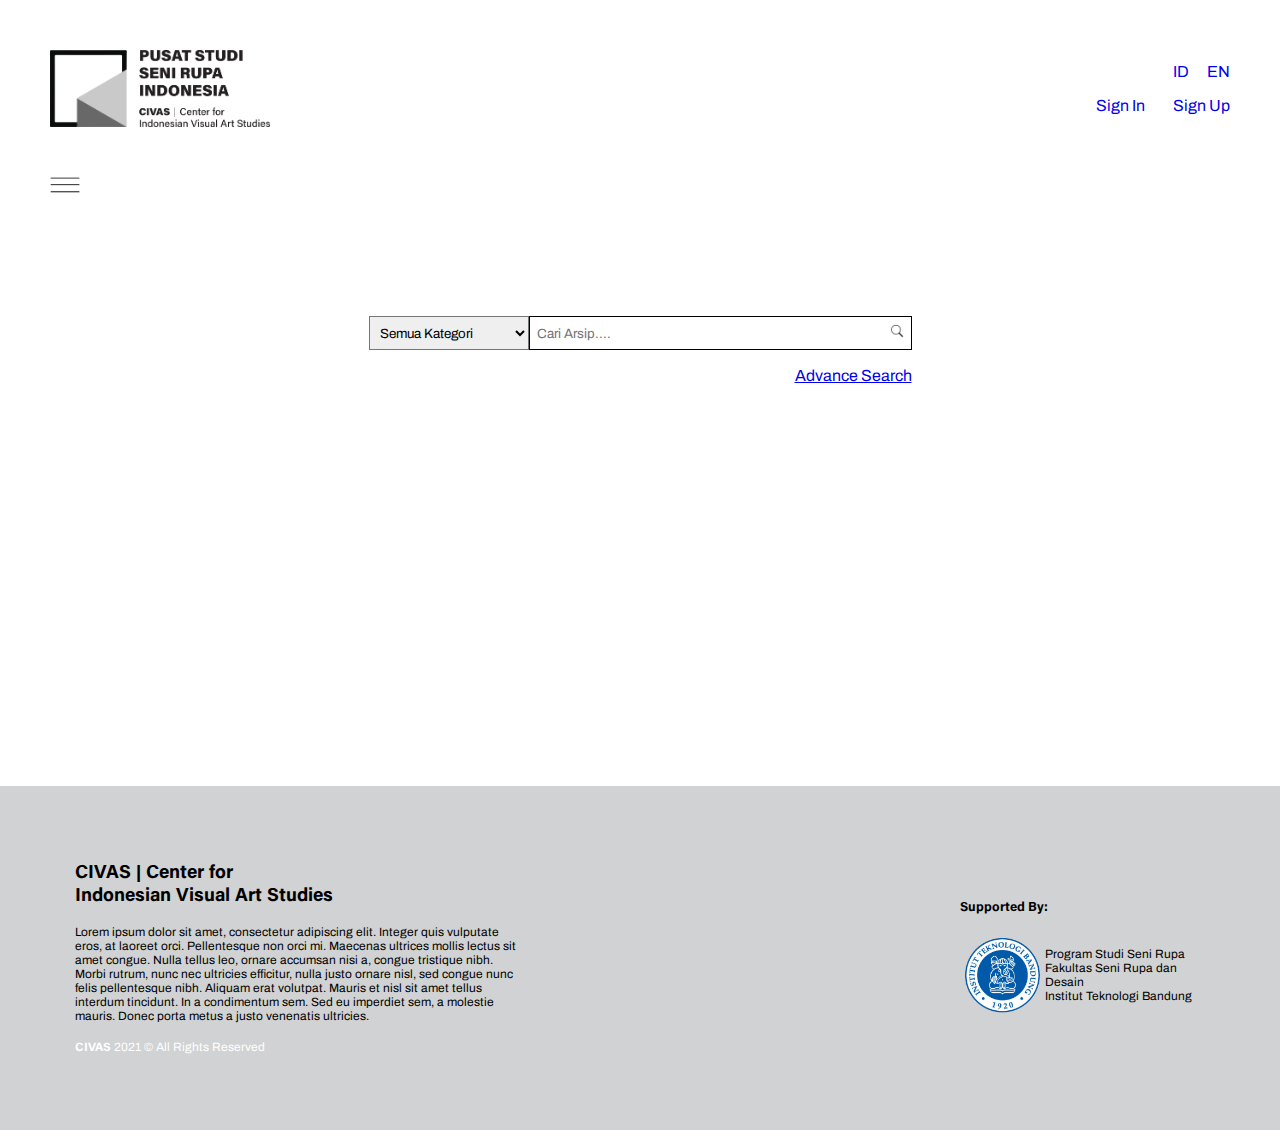
==== index.html @ ca421224 "Add files via upload" ====
<!DOCTYPE html>
<html lang="en">
<head>
  <meta charset="UTF-8">
  <meta http-equiv="X-UA-Compatible" content="IE=edge">
  <meta name="viewport" content="width=device-width, initial-scale=1.0">
  <title>CIVAS Homepage</title>
  <link rel="stylesheet" href="./css/style.css">
</head>
<body>
  <!-- sidebar -->
  <div id="leftSidebar" class="sidebar">
    <div class="header-sidebar">
        <a href="javascript:void(0)" class="closeBtn" onclick="closeSidebar()">&times;</a>
        <a href="javascript:void(0)" class="iconSearchBtn" onclick="openSearch()"><img src="./img/icon-search-white.png" style="width: 20px;" alt=""></a>
    </div>
    <ul class="sidebar-list">
      <li class="sidebar-item">
        <a href="#naskah" class="sidebar-link">Naskah Ilmiah</a>
      </li>
      <li class="sidebar-item">
        <a href="#foto" class="sidebar-link">Arsip Foto</a>
      </li>
      <li class="sidebar-item">
        <a href="#video" class="sidebar-link">Arsip Video</a>
      </li>
      <li class="sidebar-item">
        <a href="#koleksi" class="sidebar-link">Koleksi Spesial</a>
      </li>
      <li class="sidebar-item">
        <a href="#blog" class="sidebar-link">Blog</a>
      </li>
      <br>
      <li class="sidebar-item">
        <a href="#tentang" class="sidebar-link">Tentang</a>
      </li>
      <br>
      <li class="sidebar-item">
        <a href="#instagram" class="sidebar-link">Instagram</a>
      </li>
      <li class="sidebar-item">
        <a href="#youtube" class="sidebar-link">YouTube</a>
      </li>
    </ul>
  </div>

  <!-- header -->
  <header class="header">
    <img src="./img/CIVAS.png" class="img-header" alt="">
    <div class="right-menu">
      <div class="lang">
        <a href="#">ID</a>
        <a href="#">EN</a>
      </div>
      <br>
      <div class="auth">
        <a href="#">Sign In</a>
        <a href="#">Sign Up</a>
      </div>
    </div>
  </header>
  <span onclick="openSidebar()" style="padding: 50px; cursor: pointer;"><img style="width: 30px;" src="./img/icon-navbar.png" alt=""></span>
  
  <!-- content -->
  <div class="content">
    <select name="category" id="mainCategory">
      <option value="all" selected hidden>Semua Kategori</option>
      <option value="name">Nama</option>
      <option value="title">Judul</option>
      <option value="year">Tahun</option>
      <option value="medium">Medium</option>
    </select>
    <div class="search">
      <form action="#" class="searchForm">
        <input type="search" placeholder="Cari Arsip....">
        <button type="submit"><img src="./img/icon-search.png" style="width: 14px;" alt=""></button>
      </form>
      <br>
      <div class="advance-search">
        <a href="#">Advance Search</a>
      </div>
    </div>
  </div>
  
  <!-- footer -->
  <footer class="footer">
    <div class="footer-left">
      <h3><strong>CIVAS</strong> | Center for <br> Indonesian Visual Art Studies</h3>
      <br>
      <p>Lorem ipsum dolor sit amet, consectetur adipiscing elit. Integer quis vulputate eros, at laoreet orci. Pellentesque non orci mi. Maecenas ultrices mollis lectus sit amet congue. Nulla tellus leo, ornare accumsan nisi a, congue tristique nibh. Morbi rutrum, nunc nec ultricies efficitur, nulla justo ornare nisl, sed congue nunc felis pellentesque nibh. Aliquam erat volutpat. Mauris et nisl sit amet tellus interdum tincidunt. In a condimentum sem. Sed eu imperdiet sem, a molestie mauris. Donec porta metus a justo venenatis ultricies.</p>
      <br>
      <p style="color: #fff;"><strong>CIVAS</strong> 2021 &copy; All Rights Reserved</p>
    </div>
    <div class="footer-right">
      <h4 style="font-size: 13px;">Supported By:</h4>
      <br>
      <div class="footer-right-content">
        <img src="./img/ITB.png" class="img-footer" alt="">
        <div>
          <ul>
            <li>Program Studi Seni Rupa </li>
            <li>Fakultas Seni Rupa dan Desain</li>
            <li>Institut Teknologi Bandung</li>
          </ul>
        </div>
      </div>
    </div>
  </footer>
  <script src="./js/main.js"></script>
</body>
</html>
---- css/style.css ----
@font-face {
  font-family: Acumin;
  src: url(../fonts/AcuminVariableConcept.otf);
}

@font-face {
  font-family: Archivo;
  src: url(../fonts/Archivo-VariableFont_wdth\,wght.ttf);
}

* {
  box-sizing: border-box;
  margin: 0;
  padding: 0;
}

body {
  font-family: Archivo, sans-serif;
  background-color: #fff;
  color: #000;
}

h1, h2, h3, h4, h5, h6, strong {
  font-family: Acumin, sans-serif;
  font-weight: bold;
}

p, ul, li {
  font-size: 12px;
}

/* sidebar */
.sidebar {
  height: 100%;
  width: 0;
  position: fixed;
  z-index: 1;
  top: 0;
  left: 0;
  background-color: #0d58b2;
  overflow-x: hidden;
  transition: 0.5s;
  padding-top: 10px;
}

/* header-sidebar */
.closeBtn {
  margin: 0 auto;
}

.iconSearchBtn {
  margin: 1px 40px auto;
}
/* end header sidebar */

.sidebar a {
  padding: 10px 10px 10px 32px;
  text-decoration: none;
  font-size: 25px;
  color: #fff;
  display: block;
  transition: 0.3s;
}

.sidebar a:hover {
  color: #d0d2d3;
}

.sidebar .closeBtn {
  position: absolute;
  top: 0;
  font-size: 36px;
}

/* header */
header {
  width: 100%;
  display: flex;
  margin: auto;
  padding: 50px;
  align-items: center;
  justify-content: space-between;
}

.img-header {
  width: 220px;
}

.lang {
  text-align: right;
}

.lang a {
  text-decoration: none;
  padding-left: 15px;
}

.auth a {
  text-decoration: none;
  padding-left: 25px;
}

/* content */
.content {
  display: flex;
  width: 100%;
  height: 50vh;
  margin: 70px auto;
  padding: 50px;
  align-items: flex-start;
  justify-content: center;
}

@media screen and (max-width: 500px) {
  .content {display: grid;}
}

select {
  font-family: Archivo, sans-serif;
  width: 160px;
  height: 34px;
  border-radius: 0;
  padding: 6px;
}

input {
  font-family: Archivo, sans-serif;
  width: 350px;
  height: 31px;
  border: none;
  border-radius: 0;
  outline: none;
  padding: 7px;
}

button {
  border: none;
  outline: none;
  border-radius: 0;
  background: transparent;
  padding: 7px;
  cursor: pointer;
}

.searchForm {
  border: 1px #000 solid;
  background: transparent;
}

.advance-search {
  text-decoration: none;
  text-align: right;
}

/* footer */
footer {
  width: 100%;
  background-color: #d0d2d3;
  display: flex;
  margin: auto;
  padding: 75px;
  align-items: center;
  justify-content: space-between;
}

.footer-left p {
  width: 50%;
}

.footer-right {
  width: 70%;
}

.footer-right-content {
  display: flex;
  margin: auto;
  align-items: center;
  justify-content: space-between;
}

.footer-right-content ul li {
  list-style: none;
}

.img-footer {
  width: 85px;
}
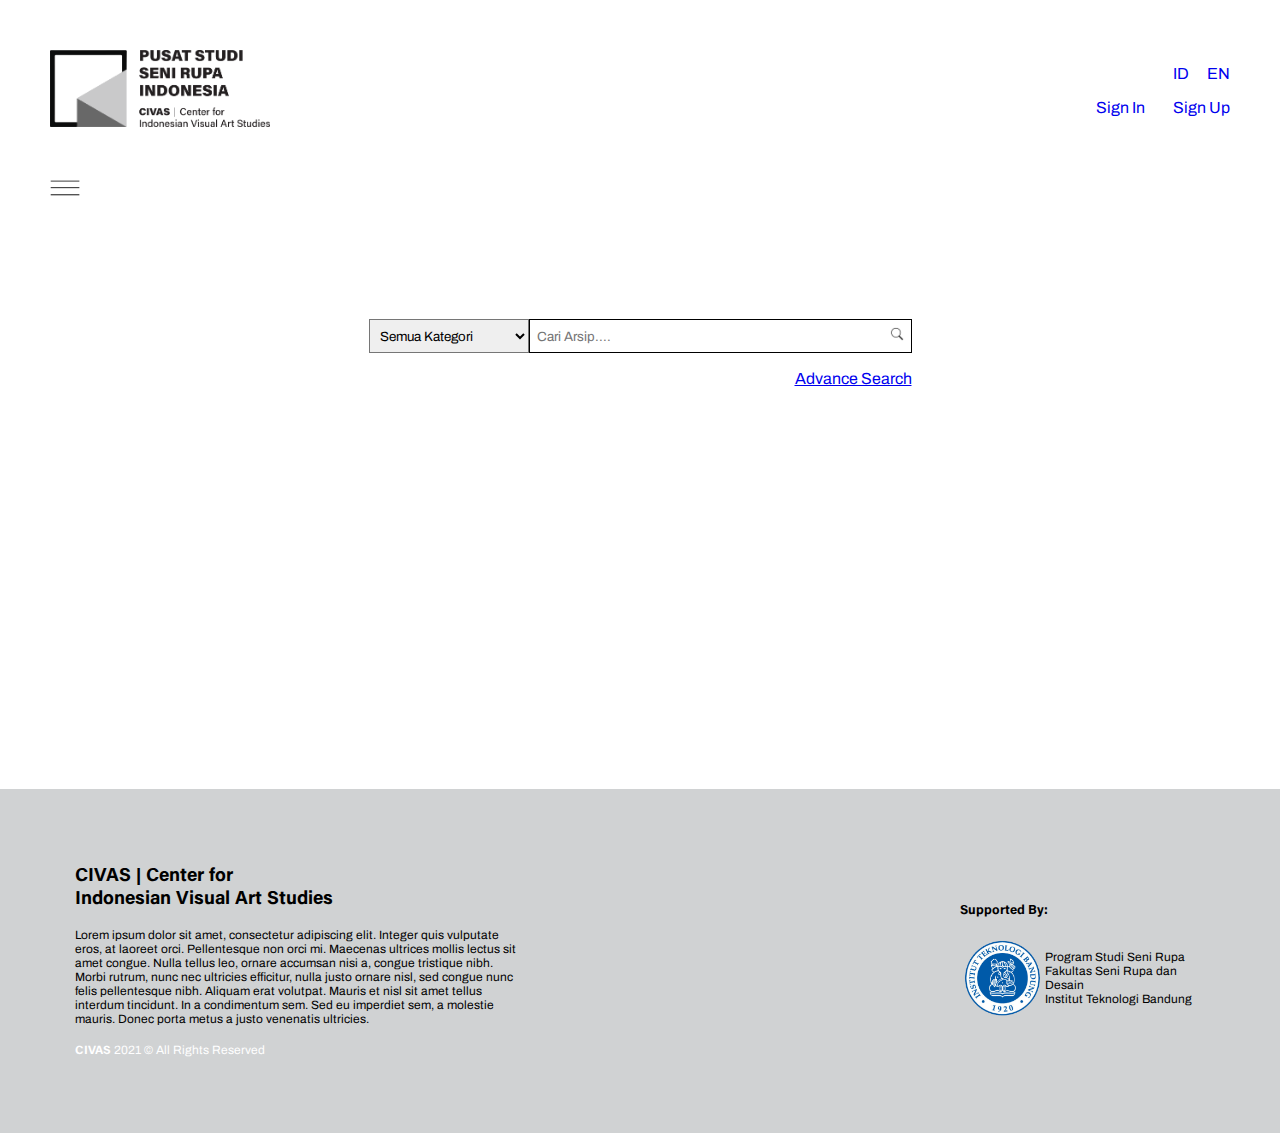
==== commit 3dc3ae54: "Add files via upload" ====
--- a/index.html
+++ b/index.html
@@ -11,8 +11,9 @@
   <!-- sidebar -->
   <div id="leftSidebar" class="sidebar">
     <div class="header-sidebar">
-        <a href="javascript:void(0)" class="closeBtn" onclick="closeSidebar()">&times;</a>
-        <a href="javascript:void(0)" class="iconSearchBtn" onclick="openSearch()"><img src="./img/icon-search-white.png" style="width: 20px;" alt=""></a>
+      <a href="javascript:void(0)" class="closeBtn" onclick="closeSidebar()">&times;</a>
+      <a href="javascript:void(0)" class="iconSearchBtn" onclick="openSearch()"><img src="./img/icon-search-white.png" style="width: 20px;" alt=""></a>
+      <a href="javascript:void(0)" class="arrowBtn" onclick="backSidebar()">&larr;</a>
     </div>
     <ul class="sidebar-list">
       <li class="sidebar-item">
@@ -46,7 +47,7 @@
 
   <!-- header -->
   <header class="header">
-    <img src="./img/CIVAS.png" class="img-header" alt="">
+    <a href="/"><img src="./img/CIVAS.png" class="img-header" alt=""></a>
     <div class="right-menu">
       <div class="lang">
         <a href="#">ID</a>
--- a/css/style.css
+++ b/css/style.css
@@ -50,6 +50,10 @@
 
 .iconSearchBtn {
   margin: 1px 40px auto;
+}
+
+.arrowBtn {
+  margin: -50px 220px auto;
 }
 /* end header sidebar */
 
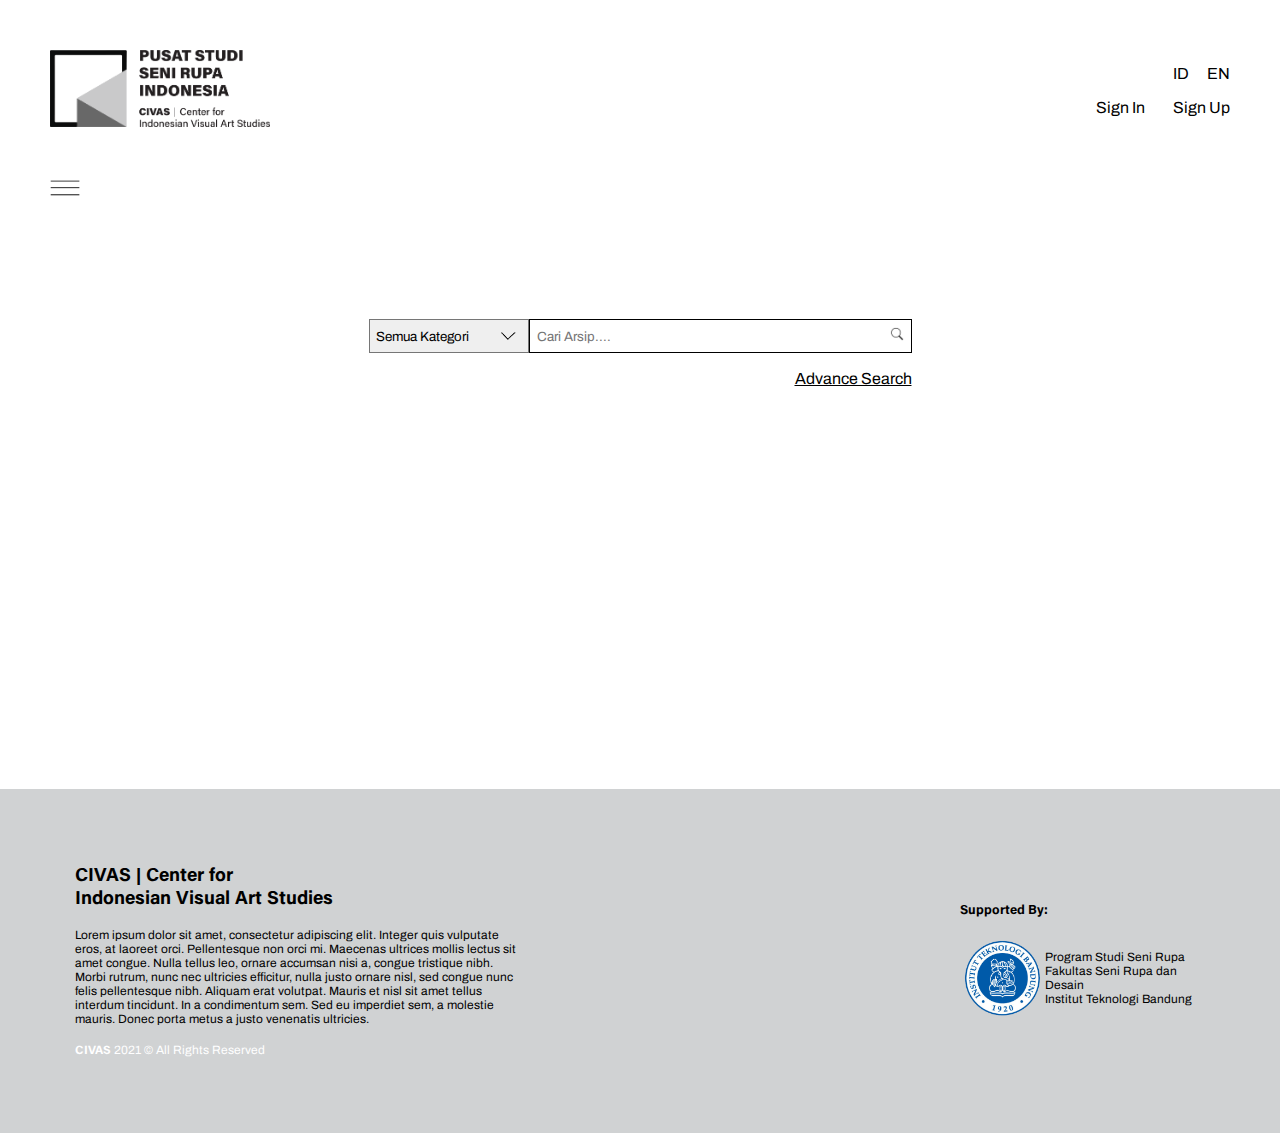
==== commit 7482c196: "Add files via upload" ====
--- a/index.html
+++ b/index.html
@@ -11,9 +11,8 @@
   <!-- sidebar -->
   <div id="leftSidebar" class="sidebar">
     <div class="header-sidebar">
-      <a href="javascript:void(0)" class="closeBtn" onclick="closeSidebar()">&times;</a>
-      <a href="javascript:void(0)" class="iconSearchBtn" onclick="openSearch()"><img src="./img/icon-search-white.png" style="width: 20px;" alt=""></a>
-      <a href="javascript:void(0)" class="arrowBtn" onclick="backSidebar()">&larr;</a>
+      <a href="javascript:void(0)" class="closeBtn" onclick="closeSidebar()"><img src="./img/closeBtn.png" alt="" style="width: 25px;"></a>
+      <a href="javascript:void(0)" class="iconSearchBtn" onclick="openSearch()"><img src="./img/icon-search-white.png" style="width: 25px;" alt=""></a>
     </div>
     <ul class="sidebar-list">
       <li class="sidebar-item">
@@ -47,16 +46,16 @@
 
   <!-- header -->
   <header class="header">
-    <a href="/"><img src="./img/CIVAS.png" class="img-header" alt=""></a>
+    <a href="index.html"><img src="./img/CIVAS.png" class="img-header" alt=""></a>
     <div class="right-menu">
       <div class="lang">
-        <a href="#">ID</a>
-        <a href="#">EN</a>
+        <a href="#id">ID</a>
+        <a href="#en">EN</a>
       </div>
       <br>
       <div class="auth">
-        <a href="#">Sign In</a>
-        <a href="#">Sign Up</a>
+        <a href="#signin">Sign In</a>
+        <a href="#signout">Sign Up</a>
       </div>
     </div>
   </header>
--- a/css/style.css
+++ b/css/style.css
@@ -14,6 +14,10 @@
   padding: 0;
 }
 
+*:focus {
+  outline: none;
+}
+
 body {
   font-family: Archivo, sans-serif;
   background-color: #fff;
@@ -31,12 +35,13 @@
 
 /* sidebar */
 .sidebar {
-  height: 100%;
+  height: 80%;
   width: 0;
   position: fixed;
   z-index: 1;
   top: 0;
   left: 0;
+  margin-top: 140px;
   background-color: #0d58b2;
   overflow-x: hidden;
   transition: 0.5s;
@@ -45,22 +50,20 @@
 
 /* header-sidebar */
 .closeBtn {
-  margin: 0 auto;
+  width: 20px;
+  margin: 10px auto;
 }
 
 .iconSearchBtn {
-  margin: 1px 40px auto;
-}
-
-.arrowBtn {
-  margin: -50px 220px auto;
+  width: 20px;
+  margin: 7px 49px auto;
 }
 /* end header sidebar */
 
 .sidebar a {
-  padding: 10px 10px 10px 32px;
-  text-decoration: none;
-  font-size: 25px;
+  padding: 10px 10px 10px 48px;
+  text-decoration: none;
+  font-size: 24px;
   color: #fff;
   display: block;
   transition: 0.3s;
@@ -97,11 +100,21 @@
 .lang a {
   text-decoration: none;
   padding-left: 15px;
+  color: #000;
+}
+
+.lang a:hover {
+  color: #0d58b2;
 }
 
 .auth a {
   text-decoration: none;
   padding-left: 25px;
+  color: #000;
+}
+
+.auth a:hover {
+  color: #0d58b2;
 }
 
 /* content */
@@ -125,6 +138,20 @@
   height: 34px;
   border-radius: 0;
   padding: 6px;
+  background-image: url(/img/arrow-select180.png);
+  background-repeat: no-repeat;
+  background-position: center right 10px;
+  -webkit-appearance: none;
+  -moz-appearance: none;
+}
+
+select:focus {
+  background: url(/img/arrow-select.png) 90% / 12% no-repeat;
+  background-position: center right 10px;
+}
+
+.content select:hover {
+  text-decoration: underline;
 }
 
 input {
@@ -156,6 +183,14 @@
   text-align: right;
 }
 
+.advance-search a {
+  color: #000;
+}
+
+.advance-search a:hover {
+  color: #0d58b2;
+}
+
 /* footer */
 footer {
   width: 100%;
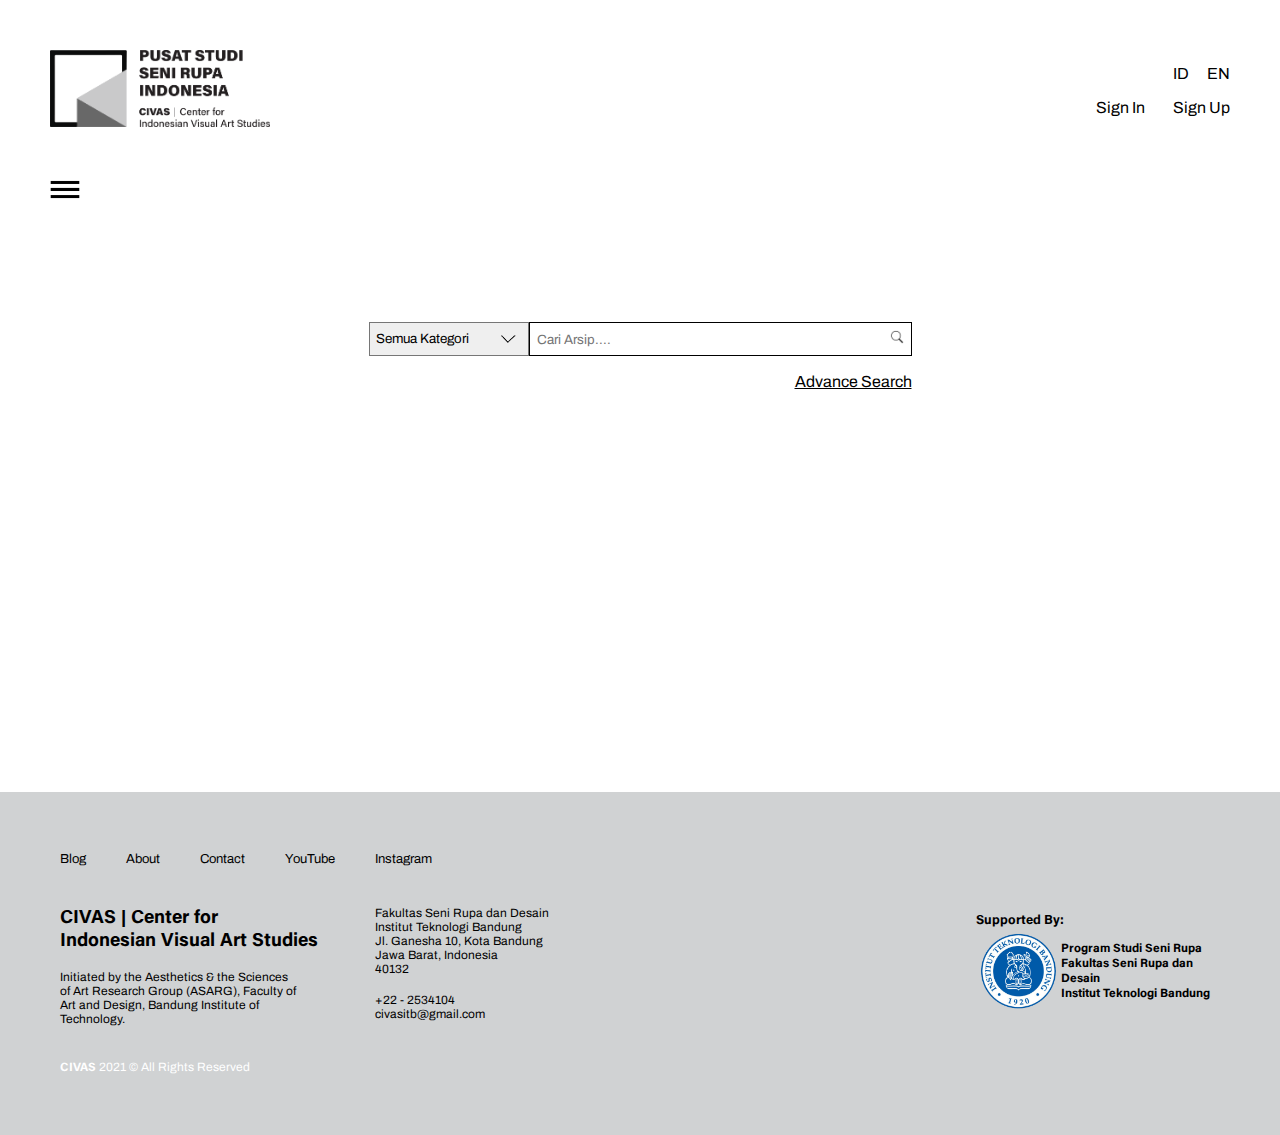
==== commit ec40da13: "Add files via upload" ====
--- a/index.html
+++ b/index.html
@@ -5,6 +5,7 @@
   <meta http-equiv="X-UA-Compatible" content="IE=edge">
   <meta name="viewport" content="width=device-width, initial-scale=1.0">
   <title>CIVAS Homepage</title>
+  <link rel="shortcut icon" href="./img/favicon-571e8cf92d.png" type="image/x-icon">
   <link rel="stylesheet" href="./css/style.css">
 </head>
 <body>
@@ -55,7 +56,7 @@
       <br>
       <div class="auth">
         <a href="#signin">Sign In</a>
-        <a href="#signout">Sign Up</a>
+        <a href="./pages/signup.html">Sign Up</a>
       </div>
     </div>
   </header>
@@ -70,6 +71,13 @@
       <option value="year">Tahun</option>
       <option value="medium">Medium</option>
     </select>
+    <!-- <a class="selectCategory" href="#">Semua Kategori</a> -->
+    <!-- <div class="dropdownCategory">
+      <a href="#name">Name</a>
+      <a href="#title">Judul</a>
+      <a href="#year">Tahun</a>
+      <a href="#mediun">Medium</a>
+    </div> -->
     <div class="search">
       <form action="#" class="searchForm">
         <input type="search" placeholder="Cari Arsip....">
@@ -77,30 +85,66 @@
       </form>
       <br>
       <div class="advance-search">
-        <a href="#">Advance Search</a>
+        <a href="./pages/advance-search.html">Advance Search</a>
       </div>
     </div>
   </div>
   
   <!-- footer -->
   <footer class="footer">
+    <!-- footer left -->
     <div class="footer-left">
-      <h3><strong>CIVAS</strong> | Center for <br> Indonesian Visual Art Studies</h3>
-      <br>
-      <p>Lorem ipsum dolor sit amet, consectetur adipiscing elit. Integer quis vulputate eros, at laoreet orci. Pellentesque non orci mi. Maecenas ultrices mollis lectus sit amet congue. Nulla tellus leo, ornare accumsan nisi a, congue tristique nibh. Morbi rutrum, nunc nec ultricies efficitur, nulla justo ornare nisl, sed congue nunc felis pellentesque nibh. Aliquam erat volutpat. Mauris et nisl sit amet tellus interdum tincidunt. In a condimentum sem. Sed eu imperdiet sem, a molestie mauris. Donec porta metus a justo venenatis ultricies.</p>
+      <div class="footer-left-menu">
+        <ul>
+          <li>
+            <a href="#blog">Blog</a>
+          </li>
+          <li>
+            <a href="#about">About</a>
+          </li>
+          <li>
+            <a href="#contact">Contact</a>
+          </li>
+          <li>
+            <a href="#youtube">YouTube</a>
+          </li>
+          <li>
+            <a href="#instagram">Instagram</a>
+          </li>
+        </ul>
+      </div>
+      <div class="about-civas">
+        <div class="about-civas-left">
+          <h3><strong>CIVAS</strong> | Center for <br> Indonesian Visual Art Studies</h3>
+          <br>
+          <p>Initiated by the Aesthetics & the Sciences of Art Research Group (ASARG), Faculty of Art and Design, Bandung Institute of Technology.</p>
+          <br>
+        </div>
+        <div class="about-civas-right">
+          <p>Fakultas Seni Rupa dan Desain</p>
+          <p>Institut Teknologi Bandung</p>
+          <p>Jl. Ganesha 10, Kota Bandung</p>
+          <p>Jawa Barat, Indonesia</p>
+          <p>40132</p>
+          <br>
+          <p>+22 - 2534104</p>
+          <p>civasitb@gmail.com</p>
+        </div>
+      </div>
+      
       <br>
       <p style="color: #fff;"><strong>CIVAS</strong> 2021 &copy; All Rights Reserved</p>
     </div>
+    <!-- footer right -->
     <div class="footer-right">
       <h4 style="font-size: 13px;">Supported By:</h4>
-      <br>
       <div class="footer-right-content">
         <img src="./img/ITB.png" class="img-footer" alt="">
         <div>
           <ul>
-            <li>Program Studi Seni Rupa </li>
-            <li>Fakultas Seni Rupa dan Desain</li>
-            <li>Institut Teknologi Bandung</li>
+            <li> <strong>Program Studi Seni Rupa</strong> </li>
+            <li> <strong>Fakultas Seni Rupa dan Desain</strong> </li>
+            <li><strong>Institut Teknologi Bandung</strong> </li>
           </ul>
         </div>
       </div>
--- a/css/style.css
+++ b/css/style.css
@@ -35,9 +35,9 @@
 
 /* sidebar */
 .sidebar {
-  height: 80%;
+  height: 53.9rem;
   width: 0;
-  position: fixed;
+  position: absolute;
   z-index: 1;
   top: 0;
   left: 0;
@@ -154,6 +154,12 @@
   text-decoration: underline;
 }
 
+/* .content select option:hover {
+  background: none;
+  text-decoration: underline;
+  transition: all 1s;
+} */
+
 input {
   font-family: Archivo, sans-serif;
   width: 350px;
@@ -178,6 +184,10 @@
   background: transparent;
 }
 
+/* [type="search"] {
+  background-image: url(../img/clearBtn.png);
+} */
+
 .advance-search {
   text-decoration: none;
   text-align: right;
@@ -197,17 +207,56 @@
   background-color: #d0d2d3;
   display: flex;
   margin: auto;
-  padding: 75px;
+  padding: 60px;
   align-items: center;
   justify-content: space-between;
 }
 
+@media screen and (max-width: 768px) {
+  footer {
+    display: grid;
+    margin: auto;
+  }
+}
+
+/* footer left */
 .footer-left p {
-  width: 50%;
-}
-
+  width: 32%;
+}
+
+.footer-left-menu ul {
+  display: flex;
+  margin: auto;
+}
+
+.footer-left-menu ul li {
+  padding-right: 40px;
+  margin-bottom: 40px;
+  list-style: none;
+}
+
+.footer-left-menu ul li a {
+  font-size: 13px;
+  text-decoration: none;
+  color: #000;
+}
+
+.about-civas {
+  display: flex;
+}
+
+.about-civas-left p {
+  width: 65%;
+}
+
+.about-civas-right {
+  width: 128%;
+  margin-left: -50px;
+}
+
+/* footer right */
 .footer-right {
-  width: 70%;
+  width: 21%;
 }
 
 .footer-right-content {
@@ -219,6 +268,7 @@
 
 .footer-right-content ul li {
   list-style: none;
+  font-weight: 900;
 }
 
 .img-footer {
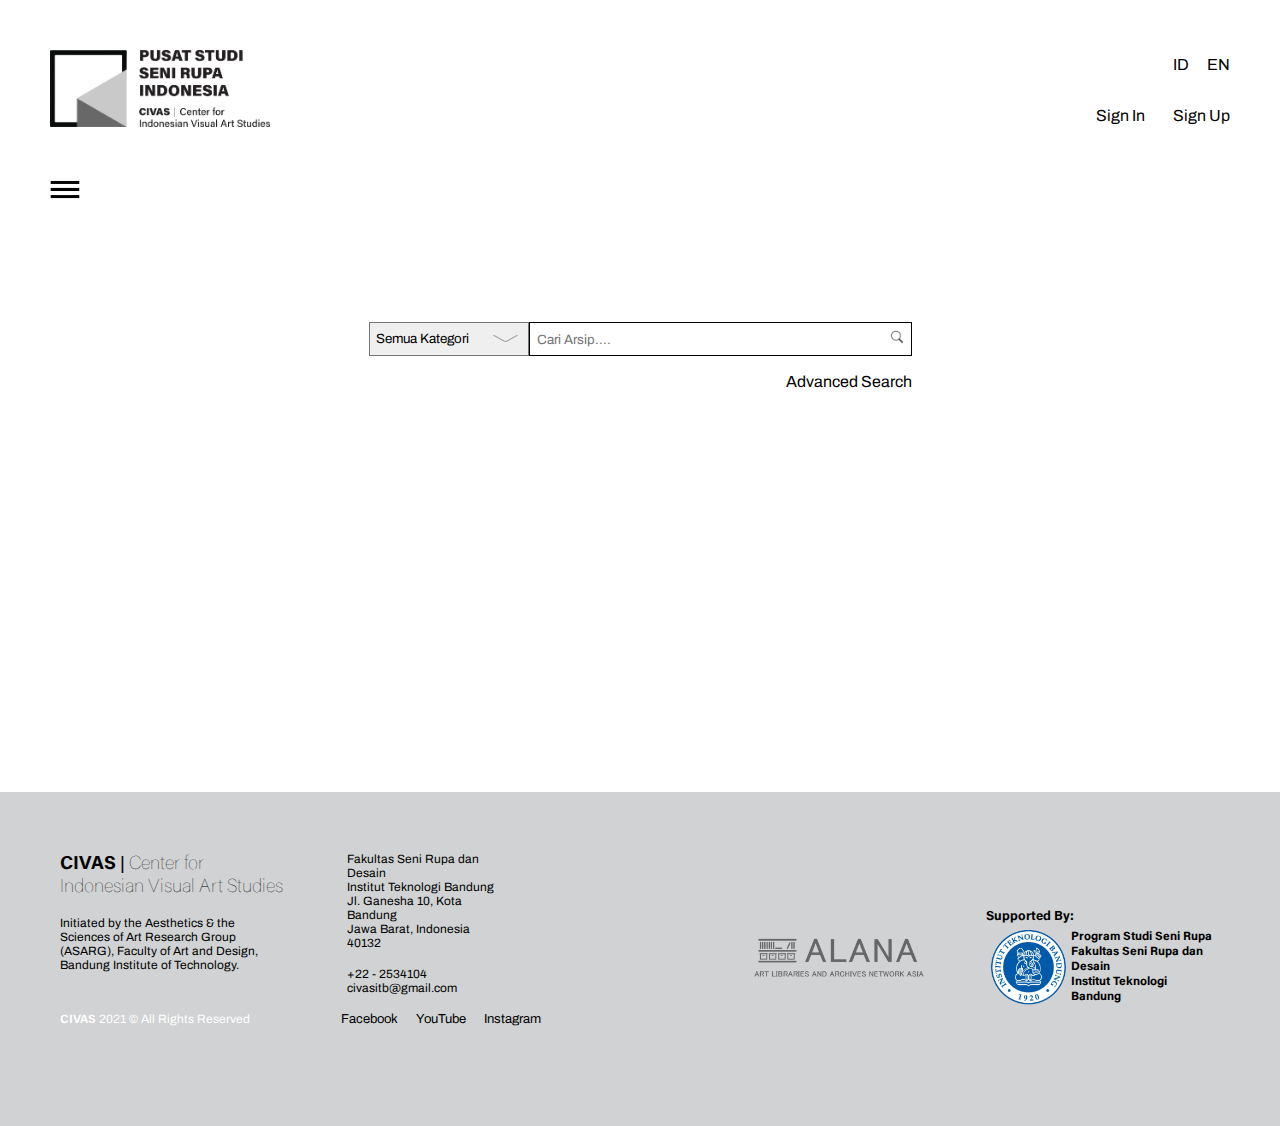
==== commit 514556dd: "Add files via upload" ====
--- a/index.html
+++ b/index.html
@@ -17,30 +17,39 @@
     </div>
     <ul class="sidebar-list">
       <li class="sidebar-item">
-        <a href="#naskah" class="sidebar-link">Naskah Ilmiah</a>
+        <a href="#koleksi" onclick="openCollection()" class="sidebar-link">Koleksi <img class="dropdown-arrow-collection" src="./img/icon_dropdown_white.png" alt=""> </a>
+        <ul class="sidebar-sublist-collection">
+          <li class="sidebar-subitem">
+            <a href="#sejarah">Sejarah</a>
+          </li>
+          <li class="sidebar-subitem">
+            <a href="#koleksikhusus">Koleksi Khusus</a>
+          </li>
+        </ul>
       </li>
       <li class="sidebar-item">
-        <a href="#foto" class="sidebar-link">Arsip Foto</a>
+        <a href="#blog" onclick="openBlog()" class="sidebar-link">Blog <img class="dropdown-arrow-blog" src="./img/icon_dropdown_white.png" alt=""> </a>
+        <ul class="sidebar-sublist-blog">
+          <li class="sidebar-subitem">
+            <a href="#kegiatan">Kegiatan</a>
+          </li>
+          <li class="sidebar-subitem">
+            <a href="#sorotan">Sorotan</a>
+          </li>
+          <li class="sidebar-subitem">
+            <a href="#terbitan">Terbitan</a>
+          </li>
+        </ul>
       </li>
-      <li class="sidebar-item">
-        <a href="#video" class="sidebar-link">Arsip Video</a>
-      </li>
-      <li class="sidebar-item">
-        <a href="#koleksi" class="sidebar-link">Koleksi Spesial</a>
-      </li>
-      <li class="sidebar-item">
-        <a href="#blog" class="sidebar-link">Blog</a>
-      </li>
-      <br>
       <li class="sidebar-item">
         <a href="#tentang" class="sidebar-link">Tentang</a>
       </li>
       <br>
       <li class="sidebar-item">
-        <a href="#instagram" class="sidebar-link">Instagram</a>
+        <a href="#kontak" class="sidebar-link">Kontak</a>
       </li>
       <li class="sidebar-item">
-        <a href="#youtube" class="sidebar-link">YouTube</a>
+        <a href="#menjadianggota" class="sidebar-link">Menjadi Anggota</a>
       </li>
     </ul>
   </div>
@@ -53,6 +62,7 @@
         <a href="#id">ID</a>
         <a href="#en">EN</a>
       </div>
+      <br>
       <br>
       <div class="auth">
         <a href="#signin">Sign In</a>
@@ -71,21 +81,14 @@
       <option value="year">Tahun</option>
       <option value="medium">Medium</option>
     </select>
-    <!-- <a class="selectCategory" href="#">Semua Kategori</a> -->
-    <!-- <div class="dropdownCategory">
-      <a href="#name">Name</a>
-      <a href="#title">Judul</a>
-      <a href="#year">Tahun</a>
-      <a href="#mediun">Medium</a>
-    </div> -->
     <div class="search">
       <form action="#" class="searchForm">
         <input type="search" placeholder="Cari Arsip....">
         <button type="submit"><img src="./img/icon-search.png" style="width: 14px;" alt=""></button>
       </form>
       <br>
-      <div class="advance-search">
-        <a href="./pages/advance-search.html">Advance Search</a>
+      <div class="advanced-search">
+        <a href="./pages/advanced-search.html">Advanced Search</a>
       </div>
     </div>
   </div>
@@ -94,28 +97,9 @@
   <footer class="footer">
     <!-- footer left -->
     <div class="footer-left">
-      <div class="footer-left-menu">
-        <ul>
-          <li>
-            <a href="#blog">Blog</a>
-          </li>
-          <li>
-            <a href="#about">About</a>
-          </li>
-          <li>
-            <a href="#contact">Contact</a>
-          </li>
-          <li>
-            <a href="#youtube">YouTube</a>
-          </li>
-          <li>
-            <a href="#instagram">Instagram</a>
-          </li>
-        </ul>
-      </div>
       <div class="about-civas">
         <div class="about-civas-left">
-          <h3><strong>CIVAS</strong> | Center for <br> Indonesian Visual Art Studies</h3>
+          <h3 style="font-weight: 100;"><strong>CIVAS</strong> | Center for <br> Indonesian Visual Art Studies</h3>
           <br>
           <p>Initiated by the Aesthetics & the Sciences of Art Research Group (ASARG), Faculty of Art and Design, Bandung Institute of Technology.</p>
           <br>
@@ -131,9 +115,25 @@
           <p>civasitb@gmail.com</p>
         </div>
       </div>
-      
       <br>
-      <p style="color: #fff;"><strong>CIVAS</strong> 2021 &copy; All Rights Reserved</p>
+      <div class="footer-social">
+        <p style="color: #fff;"><strong>CIVAS</strong> 2021 &copy; All Rights Reserved</p>
+        <ul>
+          <li>
+            <a href="#facebook">Facebook</a>
+          </li>
+          <li>
+            <a href="#youtube">YouTube</a>
+          </li>
+          <li>
+            <a href="#instagram">Instagram</a>
+          </li>
+        </ul>
+      </div>
+    </div>
+    <!-- footer center -->
+    <div class="footer-center">
+      <img src="./img/alana_logo-01-4-bbb83936e6.png" alt="">
     </div>
     <!-- footer right -->
     <div class="footer-right">
--- a/css/style.css
+++ b/css/style.css
@@ -35,7 +35,7 @@
 
 /* sidebar */
 .sidebar {
-  height: 53.9rem;
+  height: 52.9rem;
   width: 0;
   position: absolute;
   z-index: 1;
@@ -49,6 +49,10 @@
 }
 
 /* header-sidebar */
+.header-sidebar {
+  margin-bottom: 32pt;
+}
+
 .closeBtn {
   width: 20px;
   margin: 10px auto;
@@ -61,7 +65,7 @@
 /* end header sidebar */
 
 .sidebar a {
-  padding: 10px 10px 10px 48px;
+  padding: 10px 10px 0 48px;
   text-decoration: none;
   font-size: 24px;
   color: #fff;
@@ -77,6 +81,30 @@
   position: absolute;
   top: 0;
   font-size: 36px;
+}
+
+.sidebar-item a:hover {
+  color: #676767;
+}
+
+.sidebar-item a img {
+  margin: 20px 0 2px 20px;
+}
+
+.sidebar-sublist-collection {
+  display: none;
+  height: 0;
+  list-style: none;
+}
+
+.sidebar-sublist-blog {
+  display: none;
+  height: 0;
+  list-style: none;
+}
+
+.sidebar-subitem a {
+  color: #d0d2d3;
 }
 
 /* header */
@@ -138,7 +166,7 @@
   height: 34px;
   border-radius: 0;
   padding: 6px;
-  background-image: url(/img/arrow-select180.png);
+  background-image: url(/img/icon_dropdown_black.png);
   background-repeat: no-repeat;
   background-position: center right 10px;
   -webkit-appearance: none;
@@ -146,19 +174,13 @@
 }
 
 select:focus {
-  background: url(/img/arrow-select.png) 90% / 12% no-repeat;
+  background: url(/img/icon_dropdown_black180.png) 90% / 16% no-repeat;
   background-position: center right 10px;
 }
 
 .content select:hover {
   text-decoration: underline;
 }
-
-/* .content select option:hover {
-  background: none;
-  text-decoration: underline;
-  transition: all 1s;
-} */
 
 input {
   font-family: Archivo, sans-serif;
@@ -184,21 +206,18 @@
   background: transparent;
 }
 
-/* [type="search"] {
-  background-image: url(../img/clearBtn.png);
-} */
-
-.advance-search {
-  text-decoration: none;
+.advanced-search {
+  
   text-align: right;
 }
 
-.advance-search a {
-  color: #000;
-}
-
-.advance-search a:hover {
-  color: #0d58b2;
+.advanced-search a {
+  color: #000;
+  text-decoration: none;
+}
+
+.advanced-search a:hover {
+  text-decoration: underline;
 }
 
 /* footer */
@@ -221,24 +240,7 @@
 
 /* footer left */
 .footer-left p {
-  width: 32%;
-}
-
-.footer-left-menu ul {
-  display: flex;
-  margin: auto;
-}
-
-.footer-left-menu ul li {
-  padding-right: 40px;
-  margin-bottom: 40px;
-  list-style: none;
-}
-
-.footer-left-menu ul li a {
-  font-size: 13px;
-  text-decoration: none;
-  color: #000;
+  width: 41%;
 }
 
 .about-civas {
@@ -254,9 +256,20 @@
   margin-left: -50px;
 }
 
+
+/* footer center */
+.footer-center {
+  width: 20%;
+}
+
+.footer-center img {
+  width: 170px;
+  margin-right: 160px;
+}
+
 /* footer right */
 .footer-right {
-  width: 21%;
+  width: 25%;
 }
 
 .footer-right-content {
@@ -274,3 +287,24 @@
 .img-footer {
   width: 85px;
 }
+
+.footer-social {
+  display: flex;
+}
+
+.footer-social ul {
+  display: flex;
+  margin-left: -4px;
+}
+
+.footer-social ul li {
+  padding-right: 18px;
+  margin-bottom: 40px;
+  list-style: none;
+}
+
+.footer-social ul li a {
+  font-size: 13px;
+  text-decoration: none;
+  color: #000;
+}
